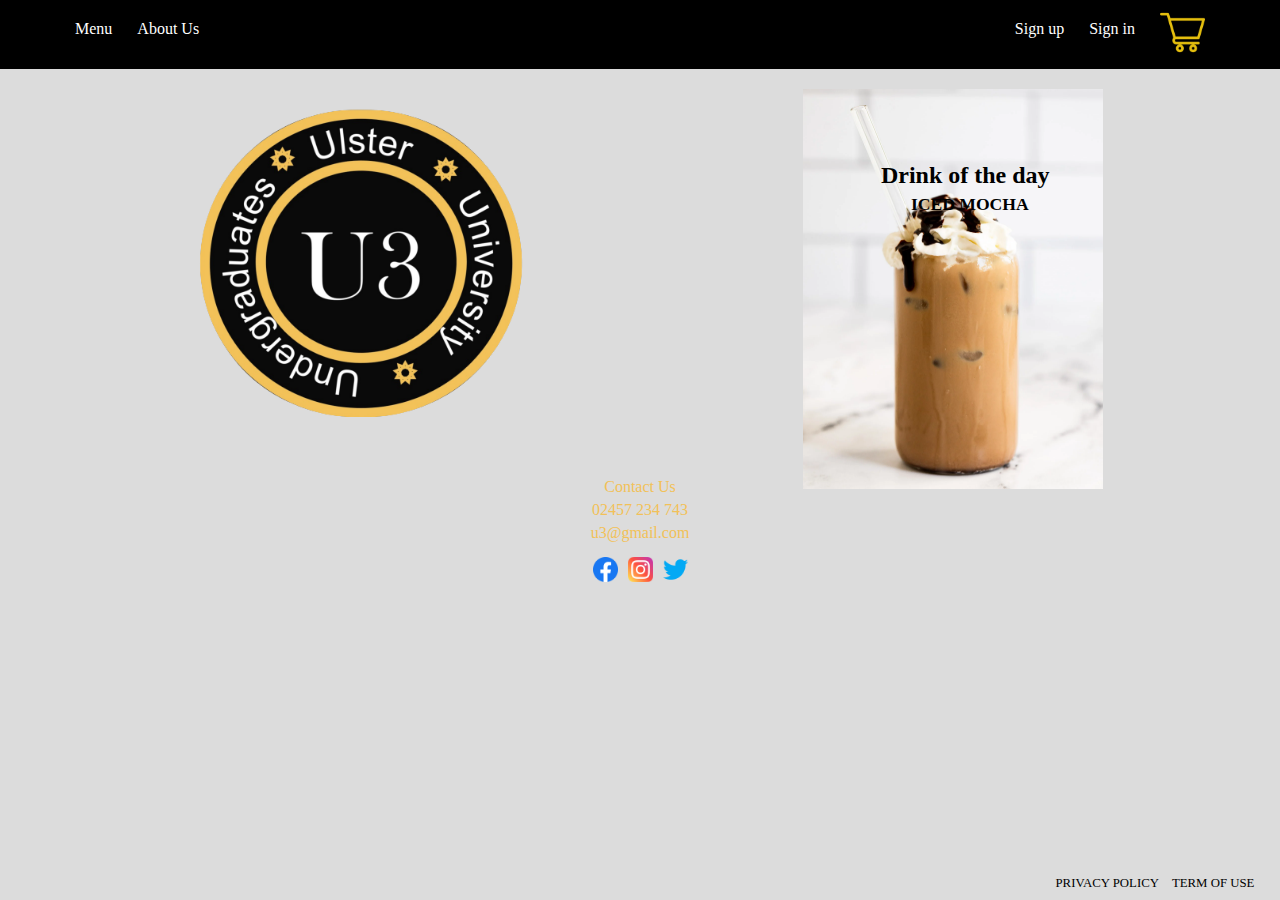
==== index.html @ 6f80ed2f "first commit" ====
<!DOCTYPE html>
<html lang="en">

<head>
    <meta charset="UTF-8">
    <meta name="viewport" content="width=device-width, initial-scale=1.0">
    <title>Drinks Shop</title>
    <!-- css link  -->
    <link rel="stylesheet" href="style.css">
</head>

<body>
    <!-- Navbar section  -->
    <div class="home-navbar">
        <div>
            <ul class="nav-item">
                <a href="Menu.html">
                    <li>Menu</li>
                </a>
                <a href="About.html">
                    <li>About Us</li>
                </a>
            </ul>
        </div>
        <div>
            <ul class="nav-item">
                <a href="SignUp.html">
                    <li>Sign up</li>
                </a>
                <a href="SignIn.html">
                    <li>Sign in</li>
                </a>
                <a href="Cart.html"><img src="/image/shopping-cart.png" alt="" srcset=""></a>
            </ul>
        </div>
    </div>
    <!-- content section  -->
    <div class="content">
        <div class="image-logo">
            <img src="/image/logo.png" alt="" srcset="">
        </div>
        <div class="image-drink-1">
            <img src="/image/drink-1.jpg" alt="" srcset="">
        </div>
    </div>
    <div class="text-content">
        <div class="inner-text">
            <p class="bold-text">Drink of the day</p>
            <p class="uppercase-text">ICED MOCHA</p>
        </div>
    </div>
    <!-- contact section  -->
    <div class="contact-section">
        <p class="contact-text">
            Contact Us
        </p>
        <p class="number">02457 234 743</p>
        <p class="email">u3@gmail.com</p>
        <div class="social-section">
            <a href=""><img class="fb" src="/image/facebook.png" alt="" srcset=""></a>
            <a href=""><img class="ig" src="/image/instagram.png" alt="" srcset=""></a>
            <a href=""><img src="/image/twitter.png" alt="" srcset=""></a>
        </div>
    </div>
    <!-- footer section  -->
    <div class="footer-section">
        <span class="mini-text">Privacy Policy</span>
        <span>Term of use</span>
    </div>
</body>

</html>
---- style.css ----
/* universal style  */
* {
    margin: 0px;
    padding: 0px;
    box-sizing: border-box;
}

/* navbar style  */
.home-navbar {
    display: flex;
    justify-content: space-between;
    background-color: black;
    color: white;
    padding-left: 75px;
    padding-right: 75px;
}
.navbar {
    display: flex;
    justify-content: space-between;
    background-color: black;
    color: white;
    padding-left: 205px;
    padding-right: 75px;
}

.header-logo img {
    position: absolute;
    width: 120px;
    height: 120px;
    left: 25px;
    margin-right: 20px;
    top: 3px;
    z-index:1;
}

.nav-item {
    display: flex;
    justify-content: space-between;
    list-style: none;
}

.nav-item a {
    text-decoration: none;
    color: white;
}

.nav-item li {
    padding-right: 25px;
    padding-top: 20px;
    padding-bottom: 20px;
    cursor: pointer;
}

.nav-item img {
    margin-top: 10px;
    margin-bottom: 10px;
    width: 45px;
    height: 45px;
    cursor: pointer;
}

/* content style  */
.content {
    display: flex;
    justify-content: space-around;
    padding-left: 40px;
    padding-right: 40px;
}

.image-logo img {
    width: 350px;
    height: 350px;
    margin-top: 20px;
    margin-bottom: 20px;
}

.image-drink-1 img {
    width: 300px;
    height: 400px;
    margin-top: 20px;
    margin-bottom: 20px;
}

/* text content style */
.text-content .inner-text {
    position: absolute;
    top: 18%;
    right: 18%;
}

.inner-text .bold-text {
    font-weight: bolder;
    font-size: 1.5rem;
}

.inner-text .uppercase-text {
    font-size: 1.1rem;
    font-weight: bold;
    padding-left: 30px;
    padding-top: 5px;
}

/* contact section  */
.contact-section {
    color: #F2C158;
    text-align: center;
    margin-top: -35px;
}

.contact-text,
.number,
.email {
    padding-bottom: 5px;
}

.social-section {
    display: flex;
    justify-content: center;
}

.social-section img {
    width: 25px;
    height: 25px;
    margin-top: 10px;
    margin-bottom: 20px;
}

.social-section .fb,
.ig {
    margin-right: 10px;
}

/* footer style  */
.footer-section {
    text-transform: uppercase;
    position: absolute;
    bottom: 1%;
    right: 2%;
    font-size: 0.8rem;

}

.footer-section .mini-text {
    padding-right: 10px;
}

/* About section style  */
.about-body,body {
    background-color: gainsboro;
}
/* body content style  */
.body-content {
    padding-left: 125px;
    padding-top: 100px;
    padding-right: 125px;
}
.body-content h2 {
    padding-bottom: 40px;
}
.body-content .answer-text {
    font-size: 1.3rem;
}
/* social section style  */
.all-social-section img{
    width: 20px;
    height: 20px;
    margin-top: 10px;
    margin-bottom: 20px;
}
.all-social-section{
    position: absolute;
    bottom: 2%;
    right: 2%;
}
/* menu style  */
.side-bar{
    background-color: black;
    position: fixed;
    color: white;
    padding-top: 80px;
    padding-left: 55px;
    padding-right: 35px;
    height: 100vh;
}
.side-bar h3{
    color: #F2C158;
    margin-bottom: 15px;
}
.side-bar .divider{
    margin-top: 20px;
    margin-bottom: 20px;
    height: 2px;
    background-color: white;
}
.side-bar .food-heading{
    margin-top: 15px;
}
.side-bar a{
    text-decoration: none;
    color: white;
}
.side-bar li{
    list-style: none;
    padding-bottom: 10px;
}
/* menu content  */
.menu-section{
    margin-left: 280px;
    margin-top: 15px;
    padding-right: 120px;
    margin-bottom: 40px;
}
.menu-section h2{
    padding-bottom: 15px;
}
.menu-section .divider{
    height: 4px;
    margin-top: 10px;
    margin-bottom: 10px;
    background-color: black;
}
.menu-section .drinks,.foods {
    display: flex;
    justify-content: space-between;
}
.menu-section .drinks .circle-1{
    width: 120px;
    height: 120px;
    background-color: rgb(4, 76, 47);
    border-radius: 50%;
    text-align: center;
}
.circle-1 img{
    width: 90px;
    height: 90px;
    margin-top: 15px;
    margin-bottom: 20px;
}
.menu-section .foods .circle-1{
    width: 120px;
    height: 120px;
    background-color: rgb(4, 76, 47);
    border-radius: 50%;
    text-align: center;
}
.food-text{
    padding-top: 40px;
}
/* espresso drinks  */
.link-text{
    padding-bottom: 20px;
}
.drinks-item{
    display: flex;
    justify-content: space-between;
    padding-top: 20px;
}
.item{
    margin-bottom: 12px;
}
/* cart style  */
.cart-content{
    margin-left: 240px;
    margin-right: 240px;
    margin-top:40px;
}
.cart-heading{
    display: flex;
    justify-content: space-between;
    background-color: #F2C158;
    padding: 14px;
    border-radius: 20px;
    font-weight: bold;
    font-size: 0.9rem;
}
.cart-item,.cart-item-2,.cart-item-3{
    display: flex;
    justify-content: space-between;
    padding-top: 30px;
    padding-left: 10px;
    padding-right: 10px;
    margin-bottom: 10px;
}
.cart-item .price{
    margin-left: -55px;
}
.cart-item-2 .price{
    margin-left: -55px;
}
.cart-item-3 .price{
    margin-left: -55px;
}

.cart-item img,.cart-item-2 img,.cart-item-3 img{
    width: 20px;
    height: 20px;
    cursor: pointer;
    
}
.cart-item input{
    margin-left: -100px;
    width:60px;
    border: none;
    padding: 10px;
    outline: none;
    border-radius: 10px;
    background-color: #F2C158;
    color: black;
}
.cart-item-2 input{
    margin-left: -50px;
    width:60px;
    border: none;
    padding: 10px;
    outline: none;
    border-radius: 10px;
    background-color: #F2C158;
    color: black;
}
.cart-item-3 input{
    margin-left: -100px;
    width:60px;
    border: none;
    padding: 10px;
    outline: none;
    border-radius: 10px;
    background-color: #F2C158;
    color: black;
}
.cart-item-3 .Toastie-text{
    margin-left: -8px;
}
.cart-summary{
    display: flex;
    justify-content: space-between;
    margin-top: 15px;
    padding-left: 250px;
    padding-right: 250px;
    padding-top: 25px;
    padding-bottom: 25px;
    background-color: #F2C158;
}
.cart-summary .proceed-text{
    display: flex;
    justify-content: space-around;
}
.proceed-text button{
    margin-left: 10px;
    margin-top: -2px;
    width: 140px;
    height: 30px;
    border: 2px solid black;
    border-radius: 10px;
    cursor: pointer;
}
.total{
    display: flex;
    justify-content: space-around;
}
.total p{
    padding-bottom: 10px;
    padding-right: 10px;
}
.cart-content .divider-cart{
    background-color: white;
    height: 2px;
    border: none;
}
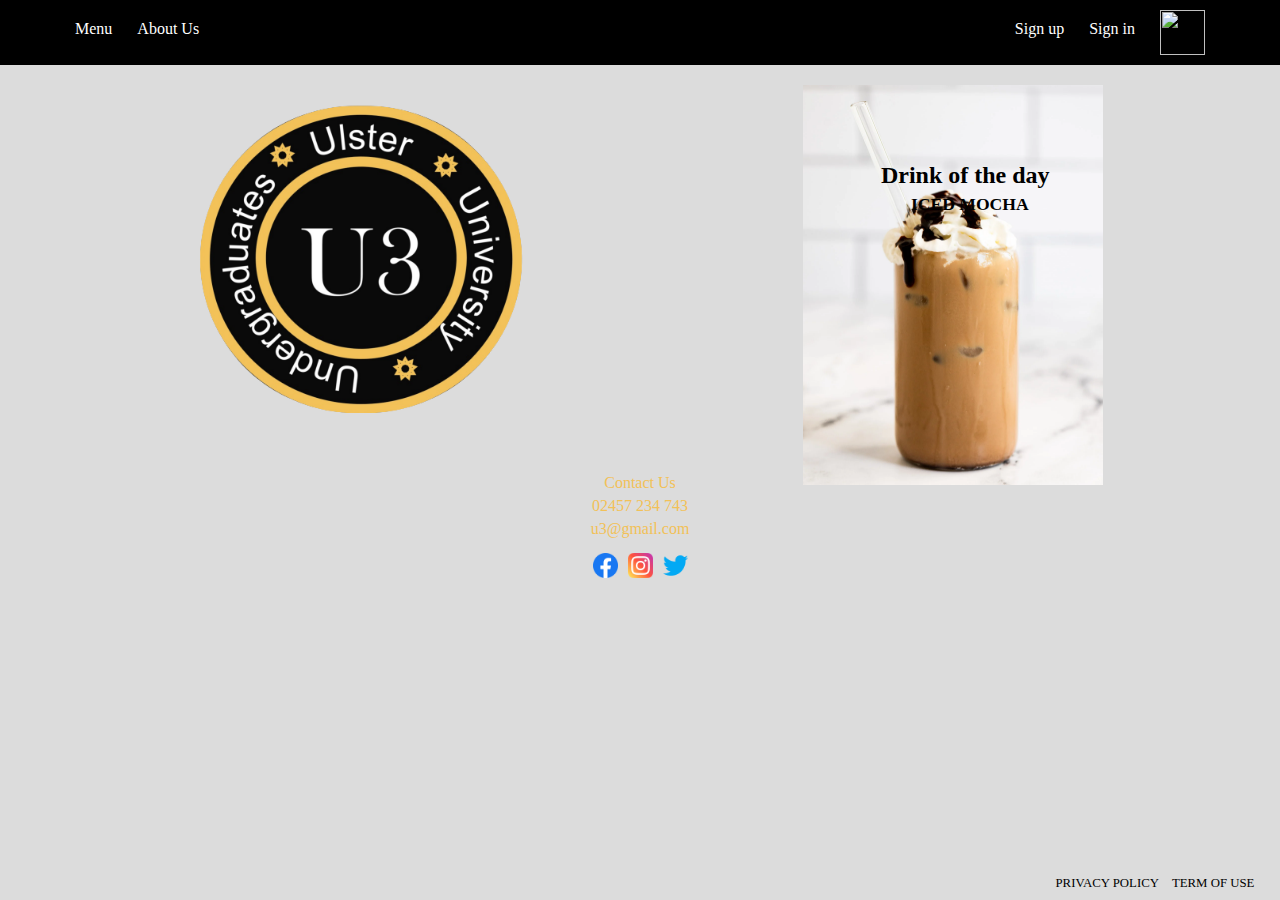
==== commit 796c9b8e: "Update index.html" ====
--- a/index.html
+++ b/index.html
@@ -30,7 +30,7 @@
                 <a href="SignIn.html">
                     <li>Sign in</li>
                 </a>
-                <a href="Cart.html"><img src="/image/shopping-cart.png" alt="" srcset=""></a>
+                <a href="Cart.html"><img src="shopping-cart.png" alt="" srcset=""></a>
             </ul>
         </div>
     </div>
@@ -69,4 +69,4 @@
     </div>
 </body>
 
-</html>+</html>
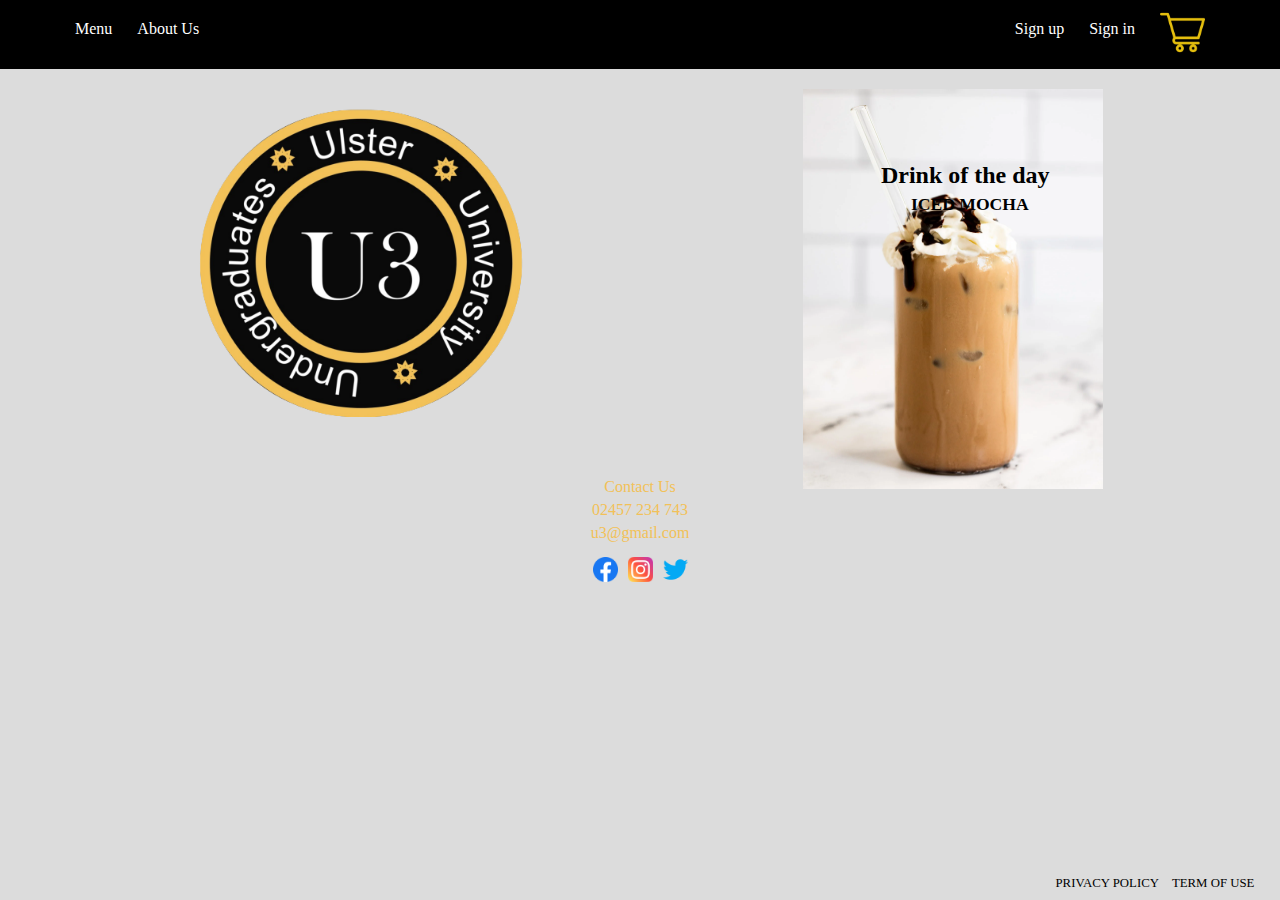
==== commit 47883641: "Update index.html" ====
--- a/index.html
+++ b/index.html
@@ -30,7 +30,7 @@
                 <a href="SignIn.html">
                     <li>Sign in</li>
                 </a>
-                <a href="Cart.html"><img src="shopping-cart.png" alt="" srcset=""></a>
+                <a href="Cart.html"><img src="/image/shopping-cart.png" alt="" srcset=""></a>
             </ul>
         </div>
     </div>
